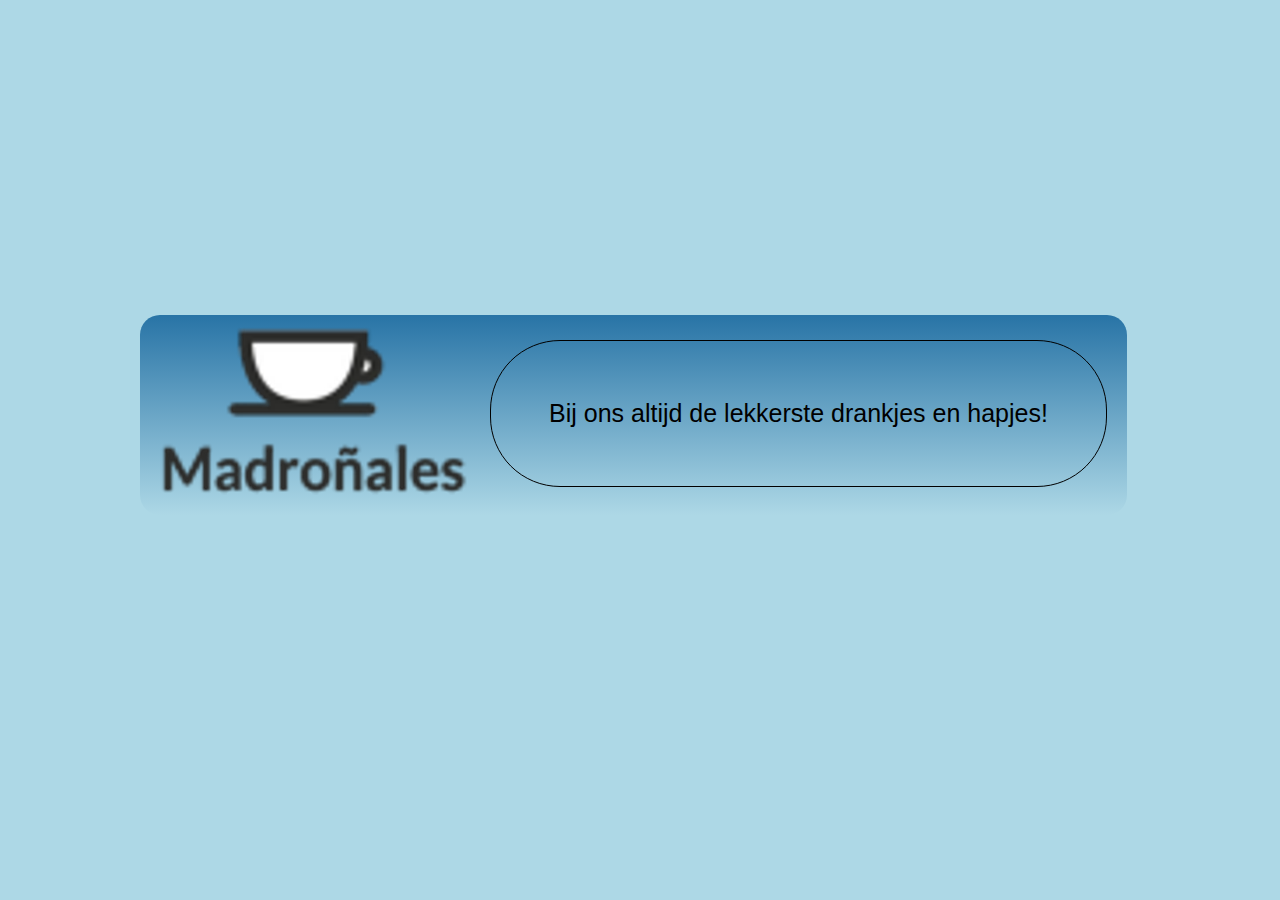
==== opdracht/index.html @ 28098376 "Initial commit" ====
<!DOCTYPE html>
<html>
   <head>
      <link rel="stylesheet" type="text/css" href="css/style.css">
      <meta charset="utf-8">
      <title>café</title>
   </head>
   <body>
      <script src="js/script.js"></script>
      <div class="home">
         <div class="grid-container">
            <header class="header">
               <img src="images/logo.png">
            </header>
            <div class="header2">
               <p>Bij ons altijd de lekkerste drankjes en hapjes!</p>
            </div>
         </div>
         <div id="kdsjfksd"></div>
      </div>
   </body>
</html>
---- opdracht/css/style.css ----
body{
	background-color: lightblue;
	font-family: 'lato', sans-serif;
}
.home{
	margin: 0 auto;
	width: 1000px;
}
.grid-container{
	display: grid;
	grid-template-columns: auto auto;
	position: absolute;
	top: 35%;
}
.header{
	background-image: linear-gradient(#2874A6, lightblue);
	border-radius: 20px 0px 0px 20px;
	grid-column: 1;
	height: 200px;
	width: 100%;
}
.header2 p{
	border-radius: 70px;
	border: 1px solid;
	float: right;
	font-size: 25px; 
	margin-right: 20px;
	padding: 58px;
}
.header2{
	background-image: linear-gradient(#2874A6, lightblue);
	border-radius: 0px 20px 20px 0px;
	grid-column: 2;
}
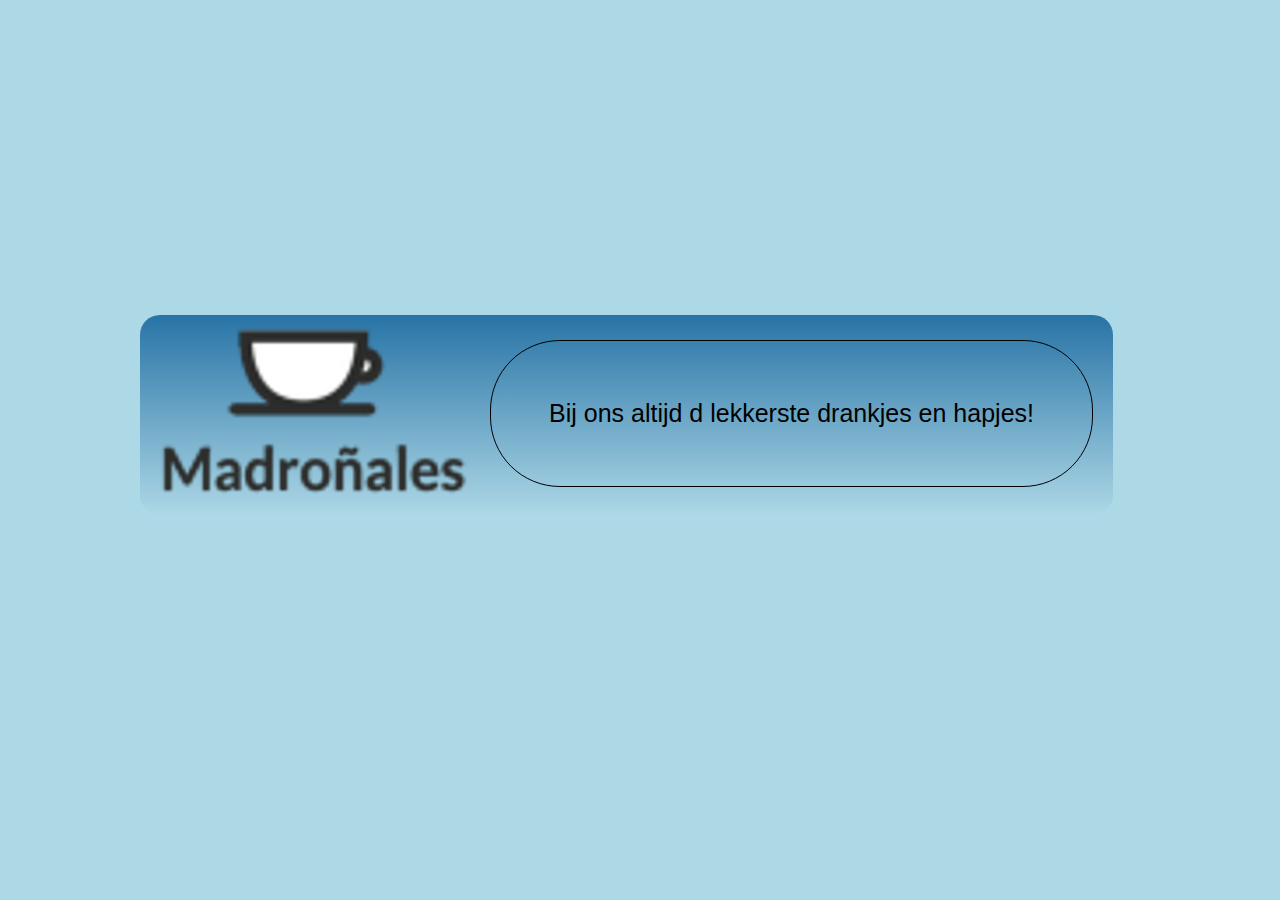
==== commit 7ce971fe: "asdf" ====
--- a/opdracht/index.html
+++ b/opdracht/index.html
@@ -1,22 +1,22 @@
 <!DOCTYPE html>
 <html>
-   <head>
-      <link rel="stylesheet" type="text/css" href="css/style.css">
-      <meta charset="utf-8">
-      <title>café</title>
-   </head>
-   <body>
-      <script src="js/script.js"></script>
-      <div class="home">
-         <div class="grid-container">
-            <header class="header">
-               <img src="images/logo.png">
-            </header>
-            <div class="header2">
-               <p>Bij ons altijd de lekkerste drankjes en hapjes!</p>
-            </div>
-         </div>
-         <div id="kdsjfksd"></div>
+  <head>
+    <link rel="stylesheet" type="text/css" href="css/style.css" />
+    <meta charset="utf-8" />
+    <title>café</title>
+  </head>
+  <body>
+    <script src="js/script.js"></script>
+    <div class="home">
+      <div class="grid-container">
+        <header class="header">
+          <img src="images/logo.png" />
+        </header>
+        <div class="header2">
+          <p>Bij ons altijd d lekkerste drankjes en hapjes!</p>
+        </div>
       </div>
-   </body>
-</html>+      <div id="kdsjfksd"></div>
+    </div>
+  </body>
+</html>
